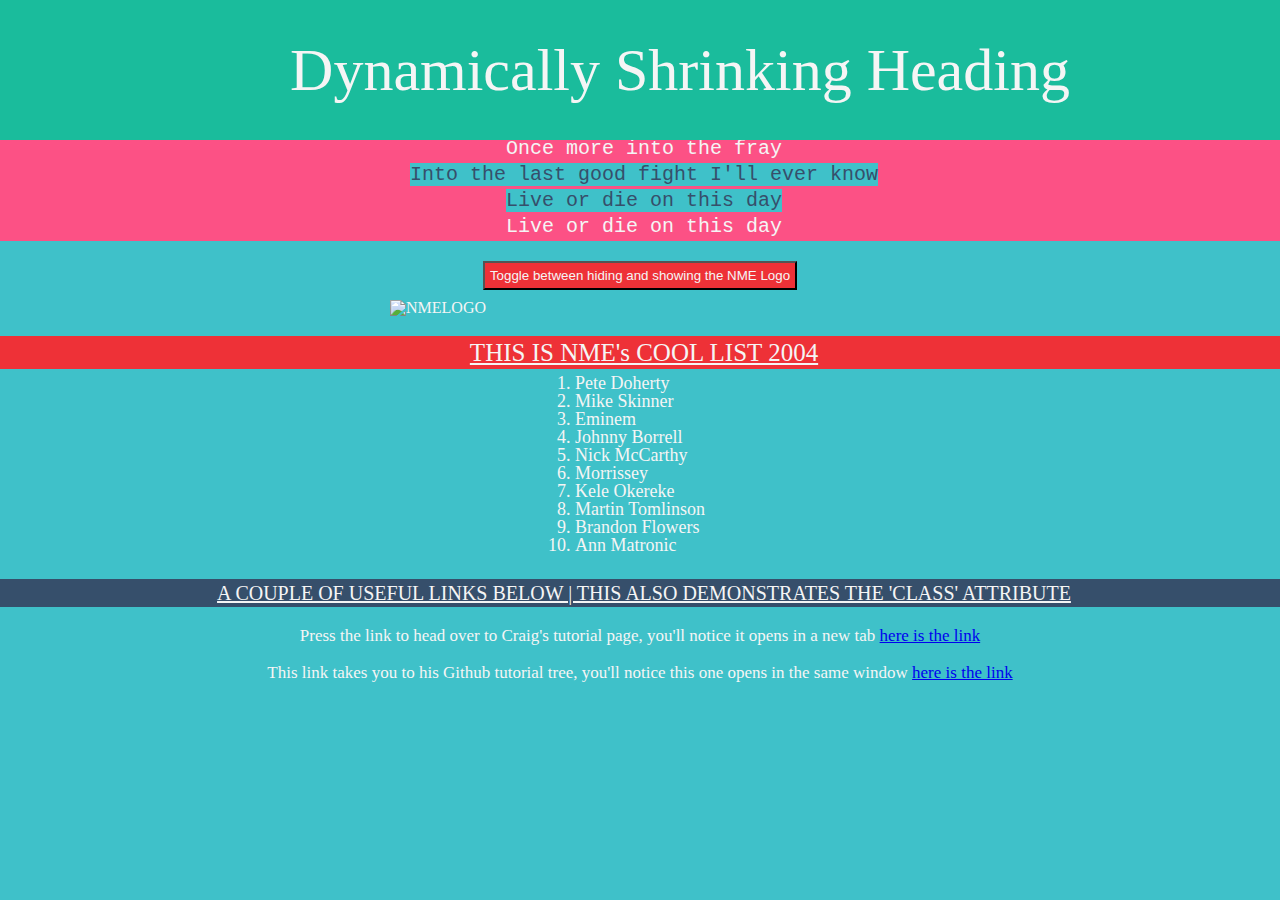
==== index.html @ 44dc46cf "Changed shrinking text" ====
<!DOCTYPE html> <!--include this in all HTML DOCs, tells the doc to run as HTLM5-->
<html> 
    <head>
        <title>HTML Master Class</title>
        <meta charset="UTF-8">
        <meta name="viewport" content="width=device-width, initial-scale=1">
        <link rel="stylesheet" href="alexstyle.css"> <!--all css will use rel="stylesheet" to show the relationship of what what we are referencing is a cascasding style sheet aka css file-->
        <script src="https://ajax.googleapis.com/ajax/libs/jquery/3.3.1/jquery.min.js"></script>
        <!--Big heading scroll effect-->
        <script>
                window.onscroll = function() {scrollFunction()};
                function scrollFunction() {
                  if (document.body.scrollTop > 50 || document.documentElement.scrollTop > 50) {
                    document.getElementById("bigheading").style.fontSize = "30px";
                  } else {
                    document.getElementById("bigheading").style.fontSize = "60px";
                  }
                }
        </script>
        <!--NME Logo toggle button JQuery code block-->
        <script>
            $(document).ready(function(){ 
                $("button").click(function(){
                    $("#NMElogo").toggle();
                        });
                    });
        </script>
        <!--Alert message appears when you double click the cat image-->
        <script>
            $(document).ready(function(){
                $("#cat1").dblclick(function(){
                    alert("SECRET FOUND!");
                        });
                    });
        </script>
    </head>
    <body>  
        <div id="bigheading">
            Dynamically Shrinking Heading    
        </div>
        <div id="header"> <!-- the div element is a block element, and will start a new line-->
            <p id="heading1">
                 The image is centered and adjusts in size when the browser does, try it!
            </p>
        </div>   
        <div>
            <p>
                <img id="cat1" alt="catimage" src="https://newevolutiondesigns.com/images/freebies/cool-wallpaper-1.jpg">
            </p>
        </div>
        <!--Title and poem-->
        <p id=poemtitle> <U>THE FOLLOWING TEXT DISPLAYS THE USE OF SPAN TAGS AND LINE BREAKS</U><br>
            <span>
                Once more into the fray<br>
                <span>
                    Into the last good fight I'll ever know<br>
                    Live or die on this day<br>
                </span>
                Live or die on this day<br>
            </span>
        </p>  

        <button id="nmebutton">Toggle between hiding and showing the NME Logo</button>

        <!--NME Logo-->
        <p>
            <img id="NMElogo" alt="NMELOGO" src="https://upload.wikimedia.org/wikipedia/commons/e/ef/NME_logo_free.svg">
        </p>
        <!--NME List-->
        <p id="list"><U>THIS IS NME's COOL LIST 2004</U><br>
            <ol id="pete" type="1"> 
                <li>Pete Doherty</li>        
                <li>Mike Skinner</li>
                <li>Eminem</li>
                <li>Johnny Borrell</li>
                <li>Nick McCarthy</li>
                <li>Morrissey</li>
                <li>Kele Okereke</li>
                <li>Martin Tomlinson</li>
                <li>Brandon Flowers</li>
                <li>Ann Matronic</li>
            </ol>
        </p>
        <!--Useful links starts here-->
    <h2 class="links"><U>A COUPLE OF USEFUL LINKS BELOW | THIS ALSO DEMONSTRATES THE 'CLASS' ATTRIBUTE</U></h2>
        <p class="craigtuts">
             <b>Press the link to head over to Craig's tutorial page, you'll notice it opens in a new tab <a href="http://craigmayhew.github.io/tutorials/" target="_blank">here is the link</a></b>
         </p>
        <p class="craigtuts">
             <b>This link takes you to his Github tutorial tree, you'll notice this one opens in the same window <a href="https://github.com/craigmayhew/tutorials/tree/gh-pages" target="_self">here is the link</a></b>
        </p>    


    </body>
</html>
---- alexstyle.css ----
/* http://meyerweb.com/eric/tools/css/reset/ 
   v2.0 | 20110126
   License: none (public domain)
*/

html, body, div, span, applet, object, iframe,
h1, h2, h3, h4, h5, h6, p, blockquote, pre,
a, abbr, acronym, address, big, cite, code,
del, dfn, em, img, ins, kbd, q, s, samp,
small, strike, strong, sub, sup, tt, var,
b, u, i, center,
dl, dt, dd, ol, ul, li,
fieldset, form, label, legend,
table, caption, tbody, tfoot, thead, tr, th, td,
article, aside, canvas, details, embed, 
figure, figcaption, footer, header, hgroup, 
menu, nav, output, ruby, section, summary,
time, mark, audio, video {
	margin: 0;
	padding: 0;
	border: 0;
	font-size: 100%;
	font: inherit;
	vertical-align: baseline;
}
/* HTML5 display-role reset for older browsers */
article, aside, details, figcaption, figure, 
footer, header, hgroup, menu, nav, section {
	display: block;
}
body {
	line-height: 1;
}
blockquote, q {
	quotes: none;
}
blockquote:before, blockquote:after,
q:before, q:after {
	content: '';
	content: none;
}
table {
	border-collapse: collapse;
	border-spacing: 0;
}



/*Alex STUFF*/
body{
    background-color: #3fc1c9;
    color: #f5f5f5
}

#bigheading{
    padding: 40px;
    text-align: center;
    background-color: #1abc9c;
    font-family: Cambria, Cochin, Georgia, Times, 'Times New Roman', serif;
    color: #f5f5f5;
    font-size: 60px;
    transition: 0.3s;
    position: fixed;
    width: 100%;
    top: 0;
}

#cat1{
    width: 1000px;
    border: #fc5185 10px solid;
    margin: 20px; /* Margin added to give clearance around the image and seperates it from the heading*/
    /*two lines below mean the image resizes with the browser size*/
    max-width: 100%;
    height: auto;
    /*three lines below centre the image*/
    display: block; /*this tells it to act like brick*/
    margin-left: auto; /*this tells it to leave as much space left*/
    margin-right: auto; /*this tells it to leave as much space space, thus centering the image*/
}

#heading1{
    font-size: 20px;
    color: #f5f5f5;
    font-family: Cambria, Cochin, Georgia, Times, 'Times New Roman', serif;
    text-align: center;
    padding: 4px;
}

#header{
    width: 100%;
    background-color: #fc5185;
}

#poemtitle{
    font-size: 25px;
    color: #f5f5f5;
    font-family: Cambria, Cochin, Georgia, Times, 'Times New Roman', serif;
    text-align: center;
    padding: 4px;
    width: 100%;
    background-color: #fc5185;
}

#poemtitle span{ /*this is a selector and it's saying, span tags nesting inside <p #poemtitle need the following formatting*/
    font-size:20px;
    font-family: 'Courier New', Courier, monospace;
    text-align: center;
}

#poemtitle span span{ /*this is another selector and it's saying, span tags nesting inside span tags nesting inside <p #poemtitle need the following formatting*/
    font-size:20px;
    font-family: 'Courier New', Courier, monospace;
    text-align: center;
    color: #364f6b;
    background-color: #3fc1c9;
}

h2.links{
    font-size:20px;
    font-family: Cambria, Cochin, Georgia, Times, 'Times New Roman', serif;
    text-align: center;
    padding: 4px;
    width: 100%;
    background-color: #364f6b;
    margin-top: 20px;
}

.craigtuts{
    font-size: 17px;
    color: #f5f5f5;
    text-align: center;
    margin: 20px;
    font-family: Cambria, Cochin, Georgia, Times, 'Times New Roman', serif;
}

#NMElogo{
    width: 500px;
    margin: 0px; /* Margin added to give clearance around the image and seperates it from the heading*/
    /*two lines below mean the image resizes with the browser size*/
    max-width: 100%;
    height: auto;
    /*three lines below centre the image*/
    display: block; /*this tells it to act like brick*/
    margin-left: auto; /*this tells it to leave as much space left*/
    margin-right: auto; /*this tells it to leave as much space space, thus centering the image*/
}

#nmebutton{
    text-align: center;
    background-color: #EE3137;
    color: #f5f5f5;
    display: block; /*this tells it to act like brick*/
    margin-left: auto; /*this tells it to leave as much space left*/
    margin-right: auto; /*this tells it to leave as much space space, thus centering the image*/
    margin-top: 20px;
    margin-bottom: 10px;
    padding: 5px;
}
/* The bullet points/numbers etc were not displaying, checked the css reset ^ and removed some styling disply code and it works now */
#list{
    font-size: 25px;
    color: #f5f5f5;
    font-family: Cambria, Cochin, Georgia, Times, 'Times New Roman', serif;
    text-align: center;
    padding: 4px;
    width: 100%;
    background-color: #EE3137;
    margin-top: 20px;
}

ol{
    display: table;
    margin: 0 auto;
    padding: 5px;
}

#pete{
    font-size: 18px;
}
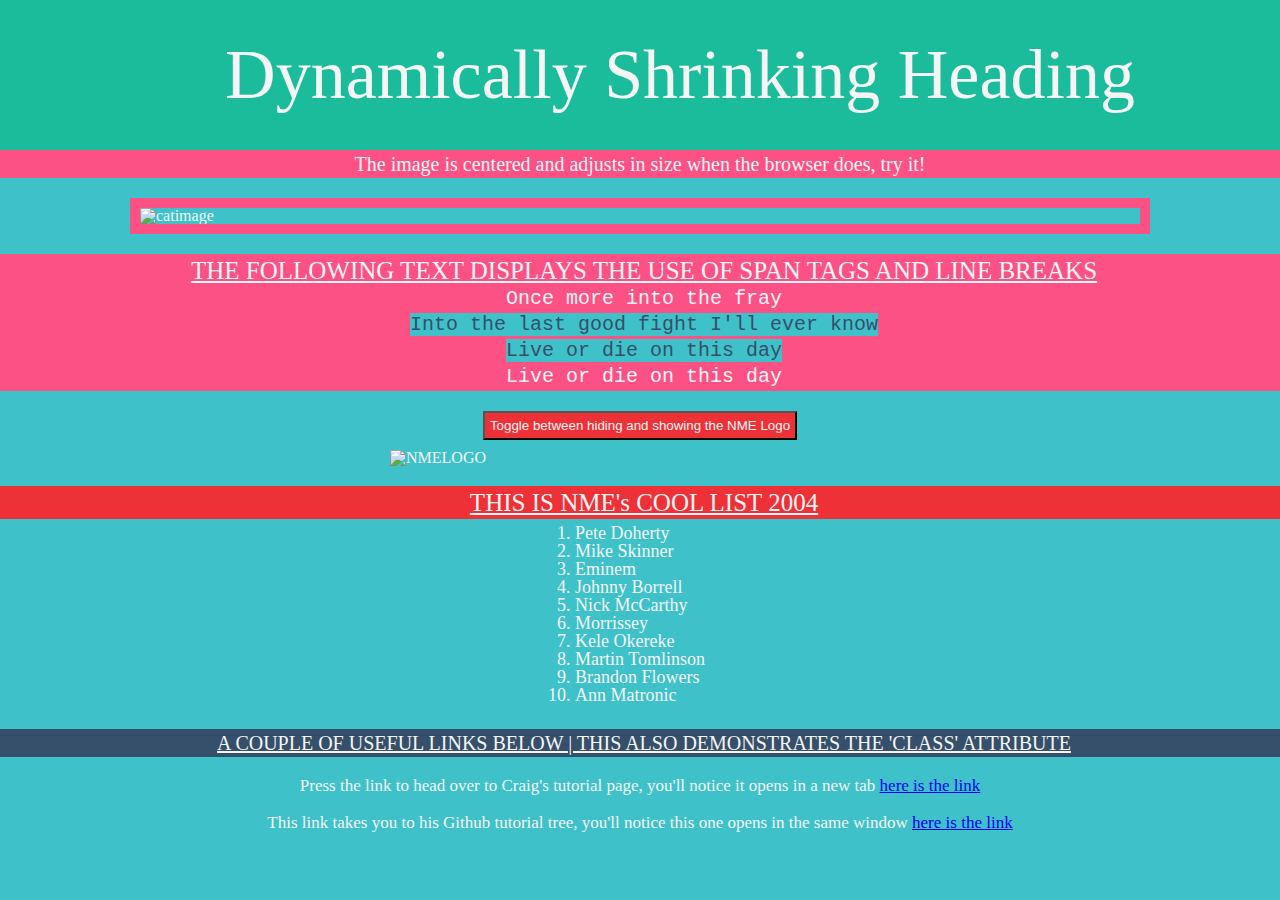
==== commit d2ee5890: "Adjusted font sizes and added notes" ====
--- a/index.html
+++ b/index.html
@@ -10,10 +10,10 @@
         <script>
                 window.onscroll = function() {scrollFunction()};
                 function scrollFunction() {
-                  if (document.body.scrollTop > 50 || document.documentElement.scrollTop > 50) {
-                    document.getElementById("bigheading").style.fontSize = "30px";
+                  if (document.body.scrollTop > 10 || document.documentElement.scrollTop > 10) {
+                    document.getElementById("bigheading").style.fontSize = "40px";
                   } else {
-                    document.getElementById("bigheading").style.fontSize = "60px";
+                    document.getElementById("bigheading").style.fontSize = "70px";
                   }
                 }
         </script>
--- a/alexstyle.css
+++ b/alexstyle.css
@@ -58,11 +58,11 @@
     background-color: #1abc9c;
     font-family: Cambria, Cochin, Georgia, Times, 'Times New Roman', serif;
     color: #f5f5f5;
-    font-size: 60px;
+    font-size: 70px;
     transition: 0.3s;
-    position: fixed;
     width: 100%;
     top: 0;
+    position: /*tried a fixed position which works but covers the top of the page and hides some parts */ 
 }
 
 #cat1{
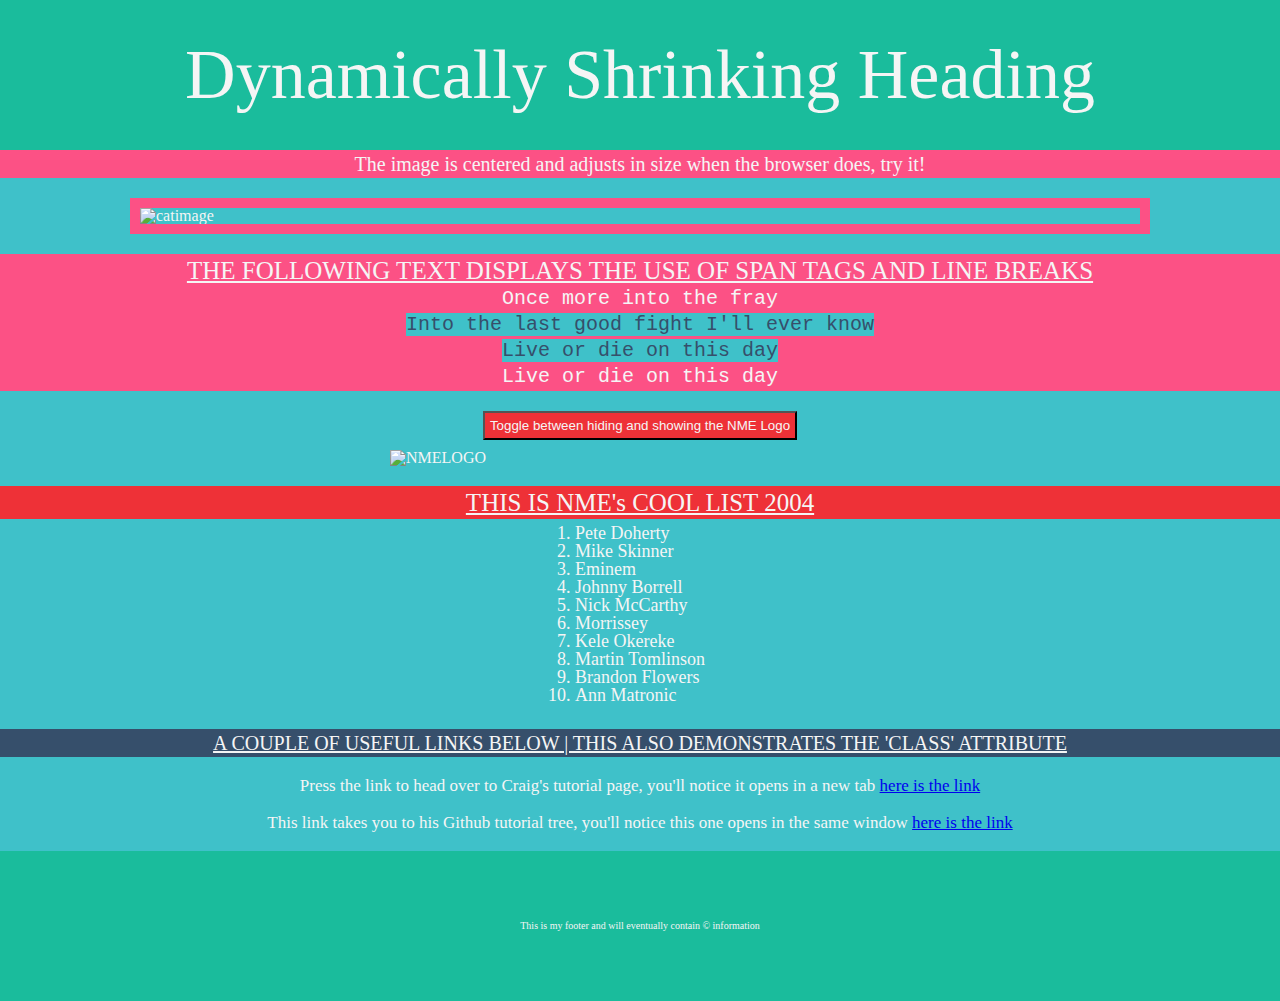
==== commit c11165b8: "FIXED issues with padding" ====
--- a/index.html
+++ b/index.html
@@ -89,7 +89,9 @@
         <p class="craigtuts">
              <b>This link takes you to his Github tutorial tree, you'll notice this one opens in the same window <a href="https://github.com/craigmayhew/tutorials/tree/gh-pages" target="_self">here is the link</a></b>
         </p>    
-
+        <footer>
+            <p>This is my footer and will eventually contain &copy information </p>
+        </footer>
 
     </body>
 </html>--- a/alexstyle.css
+++ b/alexstyle.css
@@ -53,7 +53,8 @@
 }
 
 #bigheading{
-    padding: 40px;
+    padding-top: 40px;
+    padding-bottom: 40px;
     text-align: center;
     background-color: #1abc9c;
     font-family: Cambria, Cochin, Georgia, Times, 'Times New Roman', serif;
@@ -96,7 +97,8 @@
     color: #f5f5f5;
     font-family: Cambria, Cochin, Georgia, Times, 'Times New Roman', serif;
     text-align: center;
-    padding: 4px;
+    padding-top: 4px;
+    padding-bottom: 4px;
     width: 100%;
     background-color: #fc5185;
 }
@@ -119,7 +121,8 @@
     font-size:20px;
     font-family: Cambria, Cochin, Georgia, Times, 'Times New Roman', serif;
     text-align: center;
-    padding: 4px;
+    padding-top: 4px;
+    padding-bottom: 4px;
     width: 100%;
     background-color: #364f6b;
     margin-top: 20px;
@@ -162,7 +165,8 @@
     color: #f5f5f5;
     font-family: Cambria, Cochin, Georgia, Times, 'Times New Roman', serif;
     text-align: center;
-    padding: 4px;
+    padding-top: 4px;
+    padding-bottom: 4px;
     width: 100%;
     background-color: #EE3137;
     margin-top: 20px;
@@ -171,9 +175,21 @@
 ol{
     display: table;
     margin: 0 auto;
-    padding: 5px;
+    padding-top: 5px;
+    padding-bottom: 5px;
 }
 
 #pete{
     font-size: 18px;
 }
+
+footer{
+    font-size:10px;
+    font-family: Cambria, Cochin, Georgia, Times, 'Times New Roman', serif;
+    text-align: center;
+    padding-top: 70px;
+    padding-bottom: 70px;
+    background-color: #1abc9c;
+    margin-top: 20px;
+    width: 100%;
+}
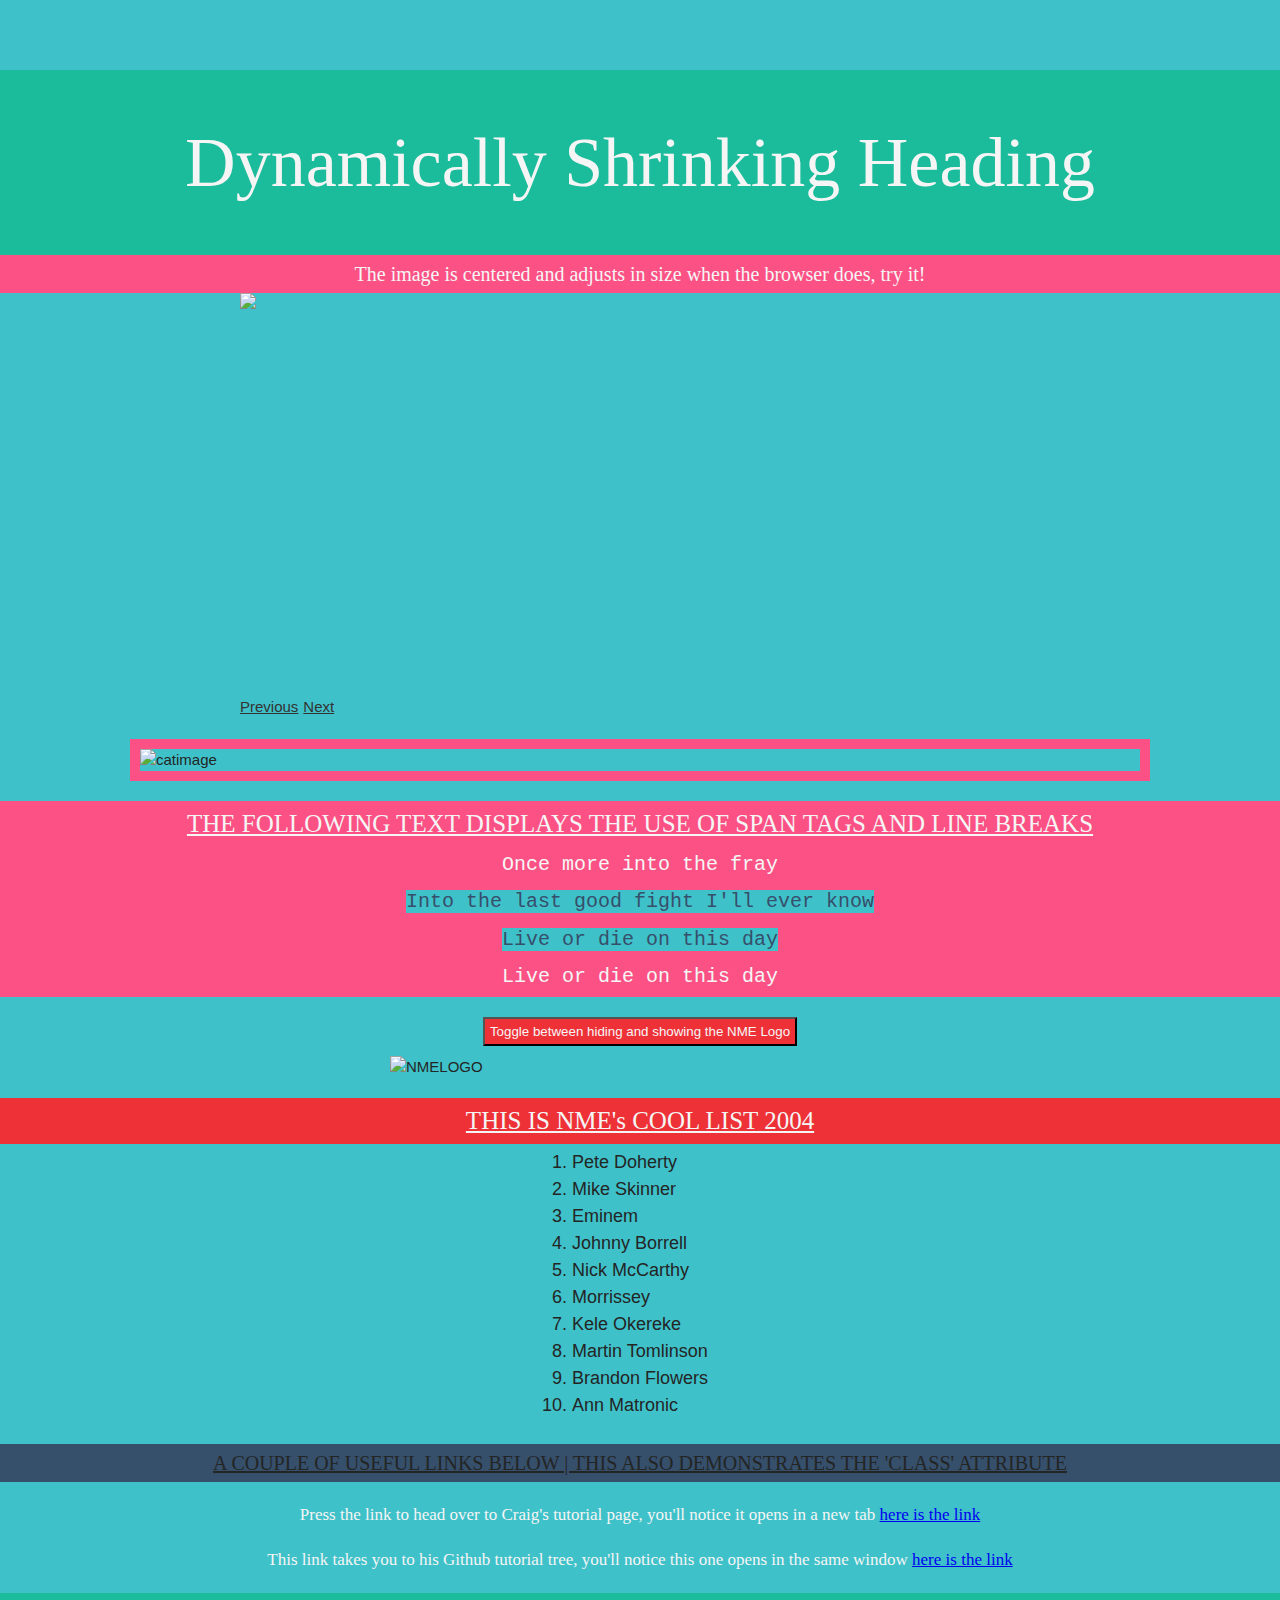
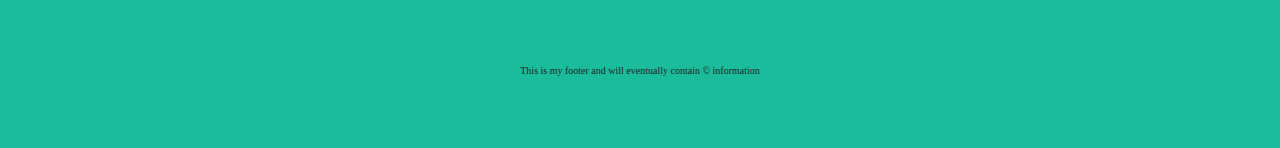
==== commit d120c7bd: "Added jquery Gallery" ====
--- a/index.html
+++ b/index.html
@@ -5,7 +5,9 @@
         <meta charset="UTF-8">
         <meta name="viewport" content="width=device-width, initial-scale=1">
         <link rel="stylesheet" href="alexstyle.css"> <!--all css will use rel="stylesheet" to show the relationship of what what we are referencing is a cascasding style sheet aka css file-->
+        <link rel="stylesheet" href="jquery.slides.css">
         <script src="https://ajax.googleapis.com/ajax/libs/jquery/3.3.1/jquery.min.js"></script>
+        <script src="jquery.slides.min.js"></script>
         <!--Big heading scroll effect-->
         <script>
                 window.onscroll = function() {scrollFunction()};
@@ -33,6 +35,14 @@
                         });
                     });
         </script>
+        <script>
+            $(document).ready(function(){
+                $("#slides").slidesjs({
+                    width: 600,
+                    height: 300,
+                });
+            });
+        </script>
     </head>
     <body>  
         <div id="bigheading">
@@ -42,7 +52,14 @@
             <p id="heading1">
                  The image is centered and adjusts in size when the browser does, try it!
             </p>
-        </div>   
+        </div> 
+        <div id="slides">
+            <img src="https://cdn.guidingtech.com/imager/media/assets/210962/Cool-Flash-Wallpapers-in-HD-and-4K-for-Desktop-and-Mobile-1_4d470f76dc99e18ad75087b1b8410ea9.png?1545040423">
+            <img src="https://i0.wp.com/www.montcalmroyallondoncity.co.uk/blog/wp-content/uploads/2017/03/Eiffel-tower-at-sunrise.jpg?fit=1000%2C651&ssl=1">
+            <img src="http://studiaorontica.org/img/384815.jpg">
+            <img src="http://bdfjade.com/data/out/21/5300590-image-cool.jpg">
+            <img src="http://www.toca-ch.com/data/walls/93/24061651.jpg">
+         </div>  
         <div>
             <p>
                 <img id="cat1" alt="catimage" src="https://newevolutiondesigns.com/images/freebies/cool-wallpaper-1.jpg">
--- a/alexstyle.css
+++ b/alexstyle.css
@@ -63,7 +63,7 @@
     transition: 0.3s;
     width: 100%;
     top: 0;
-    position: /*tried a fixed position which works but covers the top of the page and hides some parts */ 
+    /*tried a fixed position which works but covers the top of the page and hides some parts */ 
 }
 
 #cat1{
@@ -77,6 +77,7 @@
     display: block; /*this tells it to act like brick*/
     margin-left: auto; /*this tells it to leave as much space left*/
     margin-right: auto; /*this tells it to leave as much space space, thus centering the image*/
+    cursor: pointer;
 }
 
 #heading1{
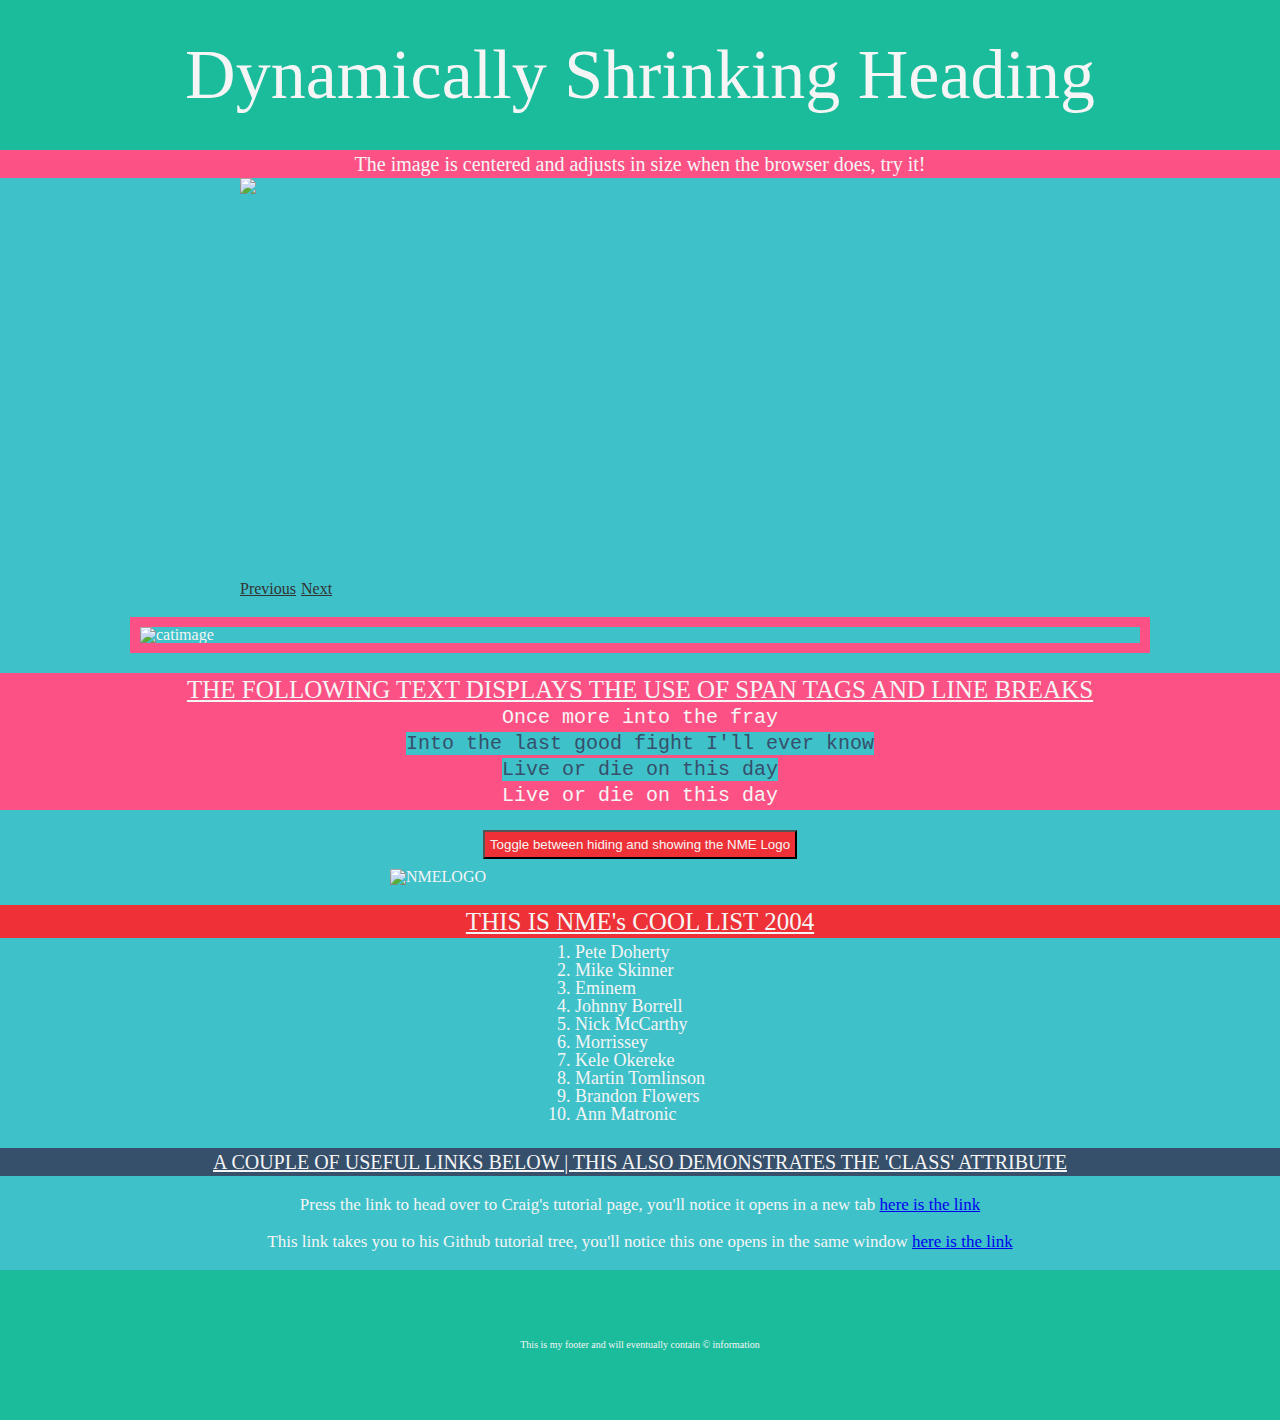
==== commit 0a94cfb6: "Moving JS into dedicated file and adding HTML" ====
--- a/index.html
+++ b/index.html
@@ -8,41 +8,7 @@
         <link rel="stylesheet" href="jquery.slides.css">
         <script src="https://ajax.googleapis.com/ajax/libs/jquery/3.3.1/jquery.min.js"></script>
         <script src="jquery.slides.min.js"></script>
-        <!--Big heading scroll effect-->
-        <script>
-                window.onscroll = function() {scrollFunction()};
-                function scrollFunction() {
-                  if (document.body.scrollTop > 10 || document.documentElement.scrollTop > 10) {
-                    document.getElementById("bigheading").style.fontSize = "40px";
-                  } else {
-                    document.getElementById("bigheading").style.fontSize = "70px";
-                  }
-                }
-        </script>
-        <!--NME Logo toggle button JQuery code block-->
-        <script>
-            $(document).ready(function(){ 
-                $("button").click(function(){
-                    $("#NMElogo").toggle();
-                        });
-                    });
-        </script>
-        <!--Alert message appears when you double click the cat image-->
-        <script>
-            $(document).ready(function(){
-                $("#cat1").dblclick(function(){
-                    alert("SECRET FOUND!");
-                        });
-                    });
-        </script>
-        <script>
-            $(document).ready(function(){
-                $("#slides").slidesjs({
-                    width: 600,
-                    height: 300,
-                });
-            });
-        </script>
+        <script src="alex.js"></script>
     </head>
     <body>  
         <div id="bigheading">
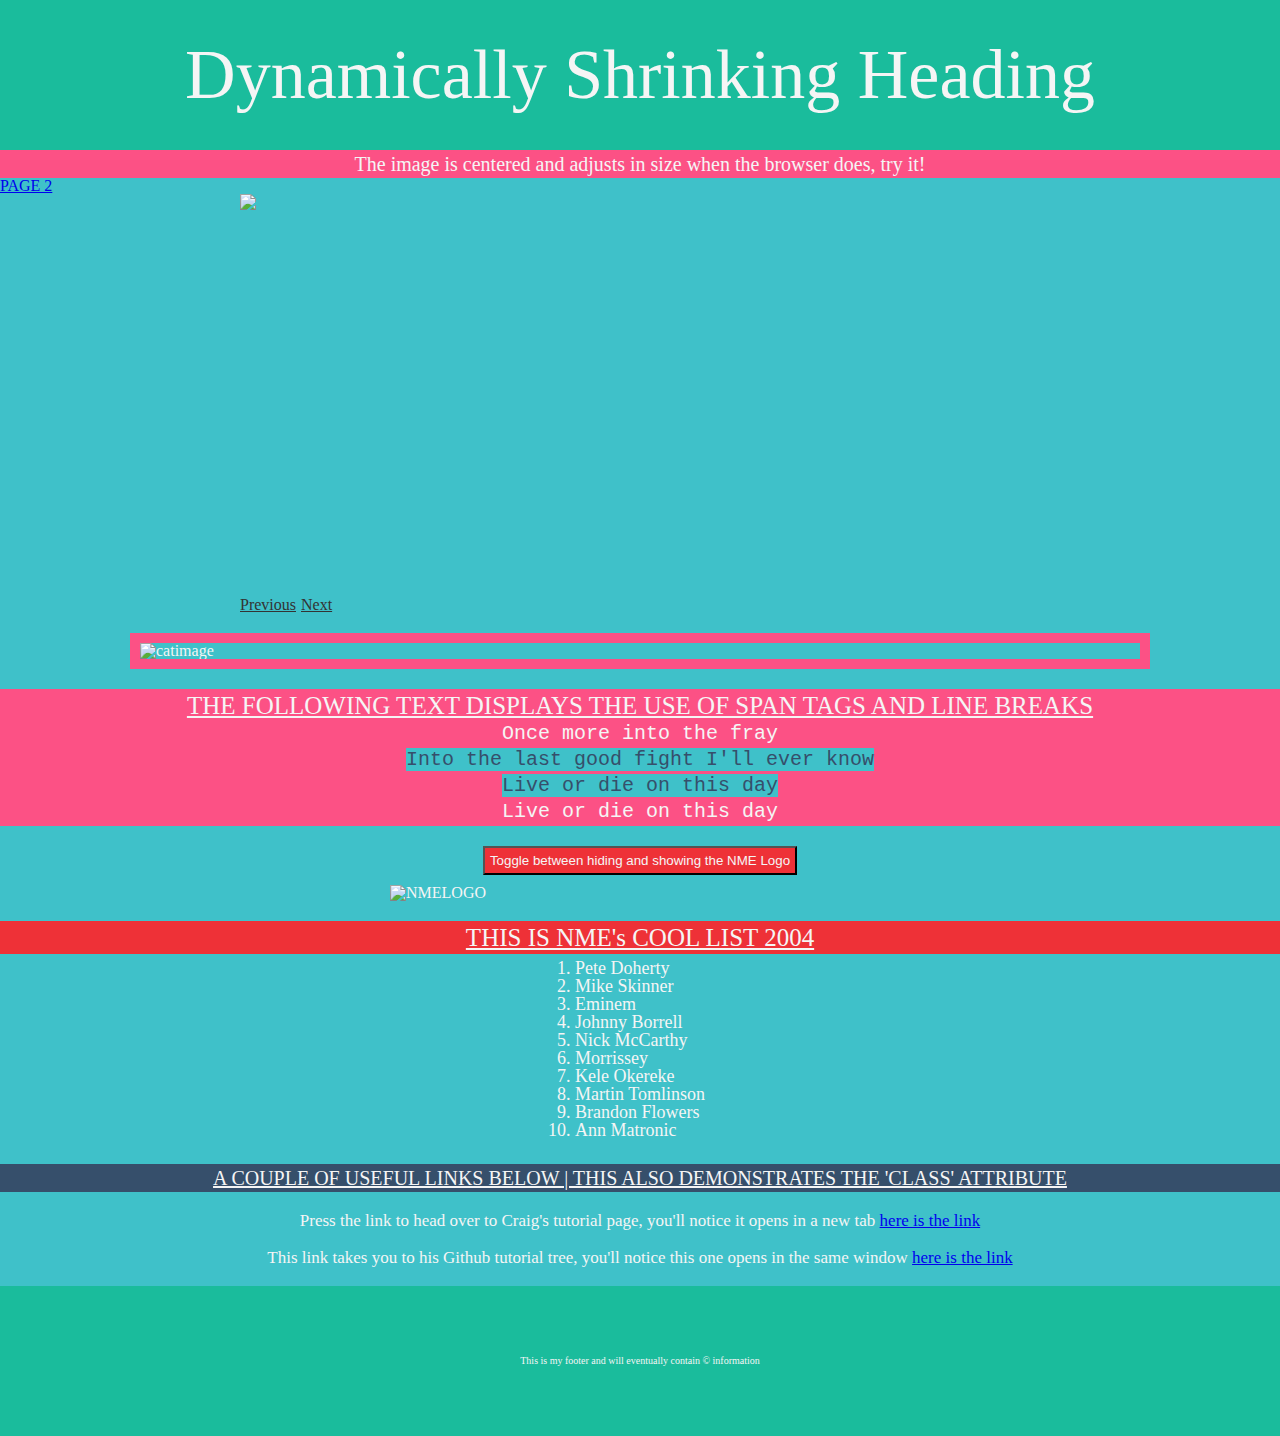
==== commit 41e04399: "Added PAGE 2" ====
--- a/index.html
+++ b/index.html
@@ -19,6 +19,9 @@
                  The image is centered and adjusts in size when the browser does, try it!
             </p>
         </div> 
+            <p>
+                <a href="anythingyouwant.html">PAGE 2</a>
+            </p>
         <div id="slides">
             <img src="https://cdn.guidingtech.com/imager/media/assets/210962/Cool-Flash-Wallpapers-in-HD-and-4K-for-Desktop-and-Mobile-1_4d470f76dc99e18ad75087b1b8410ea9.png?1545040423">
             <img src="https://i0.wp.com/www.montcalmroyallondoncity.co.uk/blog/wp-content/uploads/2017/03/Eiffel-tower-at-sunrise.jpg?fit=1000%2C651&ssl=1">
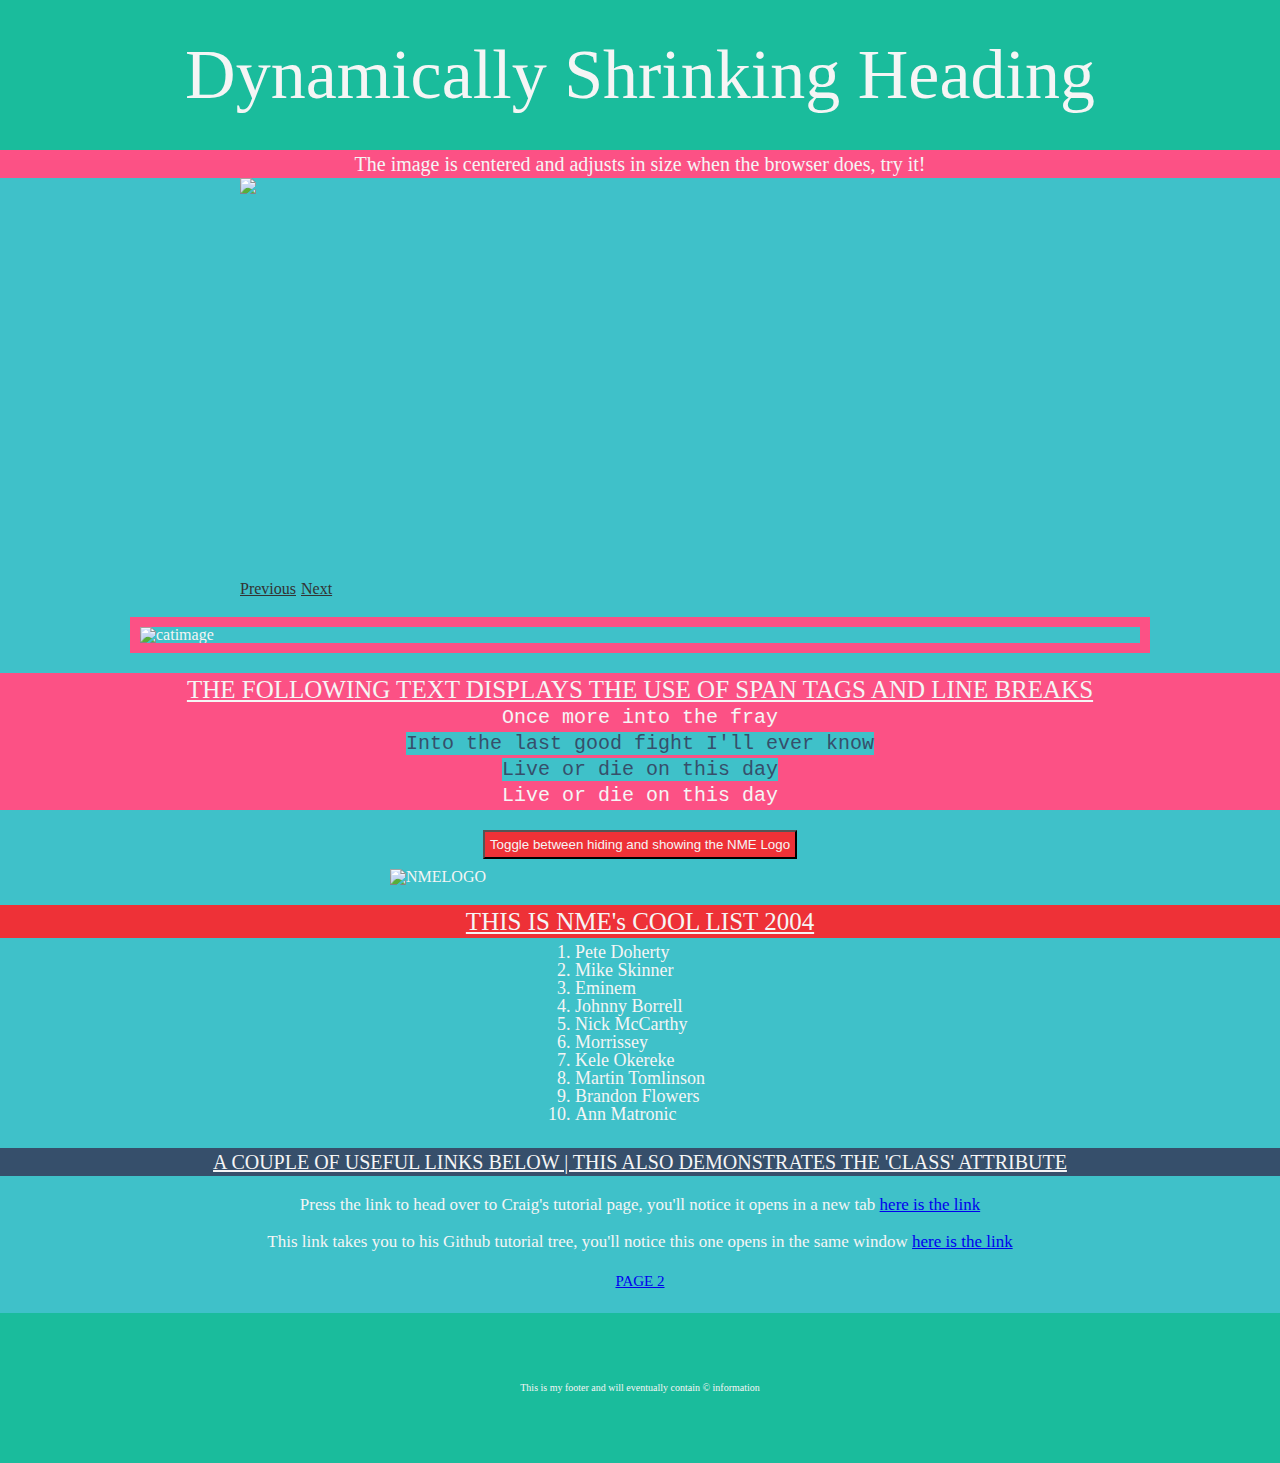
==== commit 0e4ffed7: "Page2" ====
--- a/index.html
+++ b/index.html
@@ -19,9 +19,6 @@
                  The image is centered and adjusts in size when the browser does, try it!
             </p>
         </div> 
-            <p>
-                <a href="anythingyouwant.html">PAGE 2</a>
-            </p>
         <div id="slides">
             <img src="https://cdn.guidingtech.com/imager/media/assets/210962/Cool-Flash-Wallpapers-in-HD-and-4K-for-Desktop-and-Mobile-1_4d470f76dc99e18ad75087b1b8410ea9.png?1545040423">
             <img src="https://i0.wp.com/www.montcalmroyallondoncity.co.uk/blog/wp-content/uploads/2017/03/Eiffel-tower-at-sunrise.jpg?fit=1000%2C651&ssl=1">
@@ -74,7 +71,11 @@
          </p>
         <p class="craigtuts">
              <b>This link takes you to his Github tutorial tree, you'll notice this one opens in the same window <a href="https://github.com/craigmayhew/tutorials/tree/gh-pages" target="_self">here is the link</a></b>
-        </p>    
+        </p> 
+    
+        <p id="page2">
+            <a href="anythingyouwant.html">PAGE 2</a>
+        </p>
         <footer>
             <p>This is my footer and will eventually contain &copy information </p>
         </footer>
--- a/alexstyle.css
+++ b/alexstyle.css
@@ -184,6 +184,17 @@
     font-size: 18px;
 }
 
+#page2{
+    font-size: 15px;
+    color: #f5f5f5;
+    font-family: Cambria, Cochin, Georgia, Times, 'Times New Roman', serif;
+    text-align: center;
+    padding-top: 4px;
+    padding-bottom: 4px;
+    width: 100%;
+    margin-top: 20px;
+}
+
 footer{
     font-size:10px;
     font-family: Cambria, Cochin, Georgia, Times, 'Times New Roman', serif;
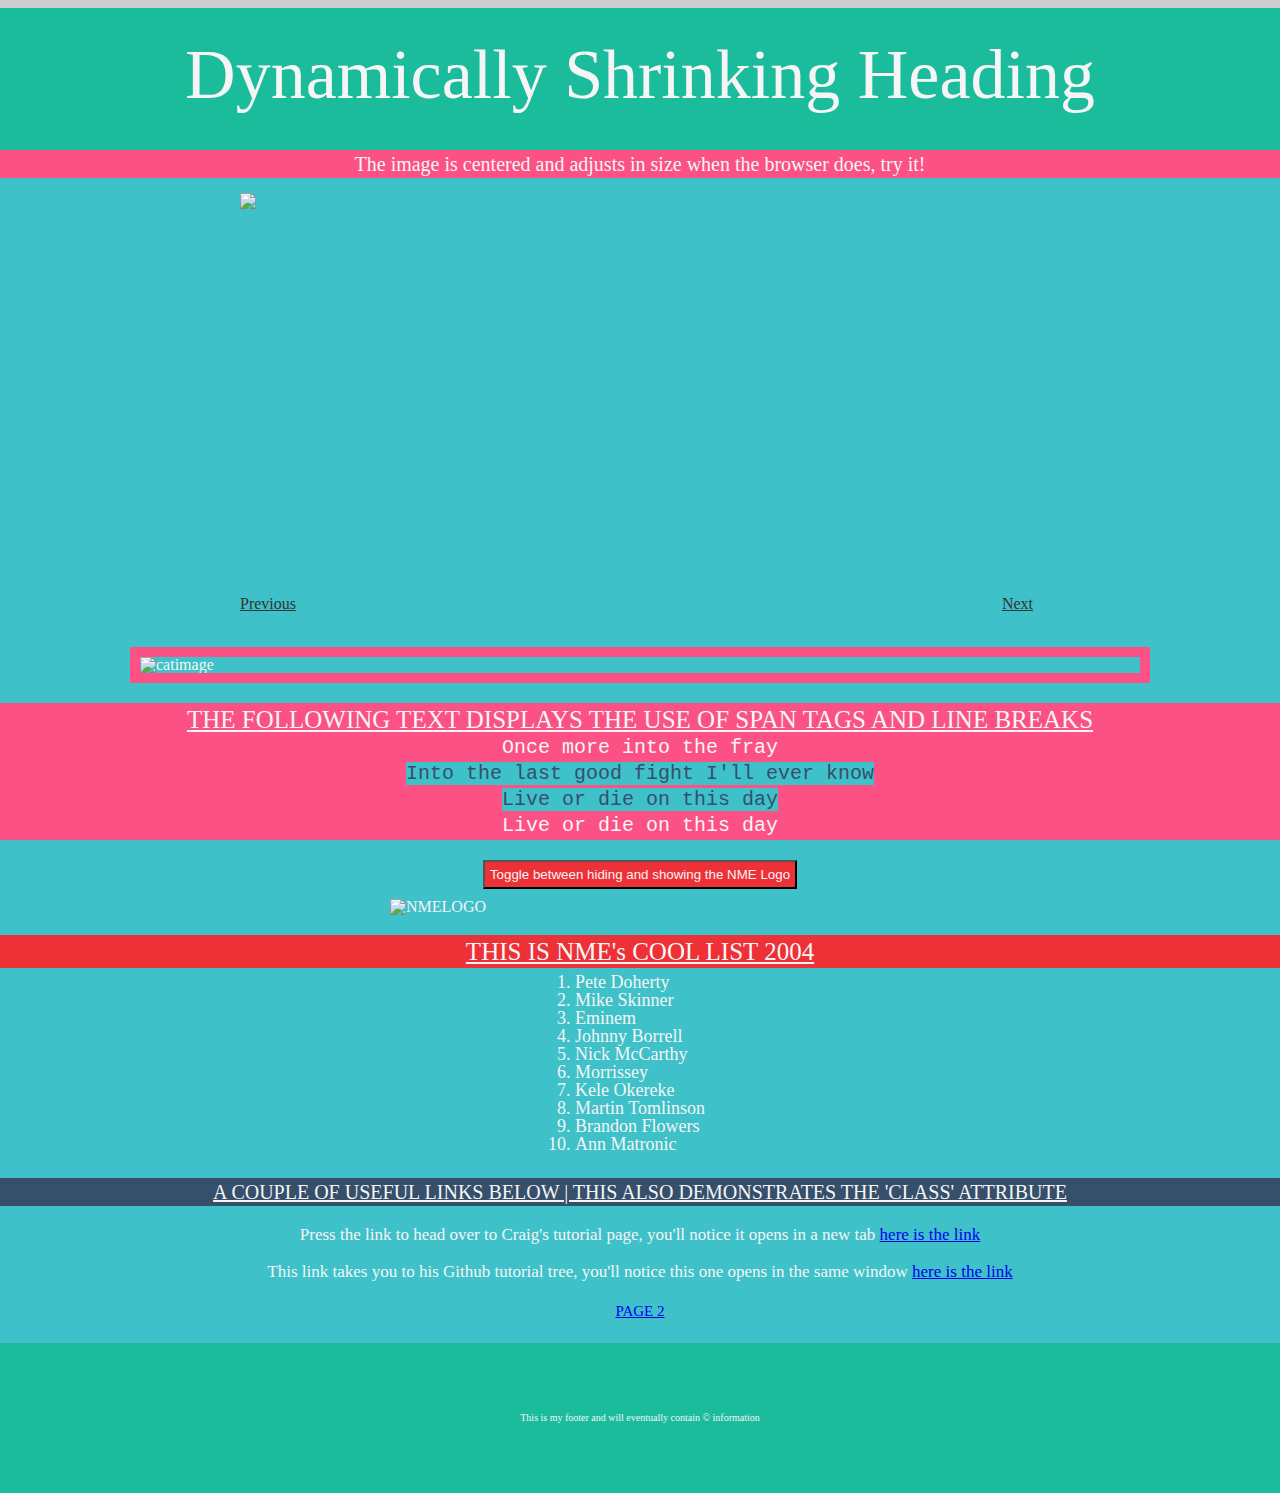
==== commit eac9c13f: "Added progress bar" ====
--- a/index.html
+++ b/index.html
@@ -10,6 +10,14 @@
         <script src="jquery.slides.min.js"></script>
         <script src="alex.js"></script>
     </head>
+
+    <!--Below code is the html for the scroll progress bar-->
+<div class="header">
+    <div class="progress-container">
+      <div class="progress-bar" id="myBar"></div>
+    </div>
+  </div>
+
     <body>  
         <div id="bigheading">
             Dynamically Shrinking Heading    
--- a/alexstyle.css
+++ b/alexstyle.css
@@ -44,7 +44,29 @@
 	border-spacing: 0;
 }
 
-
+/*PROGRESS BAR*/
+/* Style the header: fixed position (always stay at the top) */
+.header {
+    position: fixed;
+    top: 0;
+    z-index: 1;
+    width: 100%;
+    background-color: #f1f1f1;
+  }
+  
+  /* The progress container (grey background) */
+  .progress-container {
+    width: 100%;
+    height: 8px;
+    background: #ccc;
+  }
+  
+  /* The progress bar (scroll indicator) */
+  .progress-bar {
+    height: 8px;
+    background: #4caf50;
+    width: 0%;
+  }
 
 /*Alex STUFF*/
 body{
